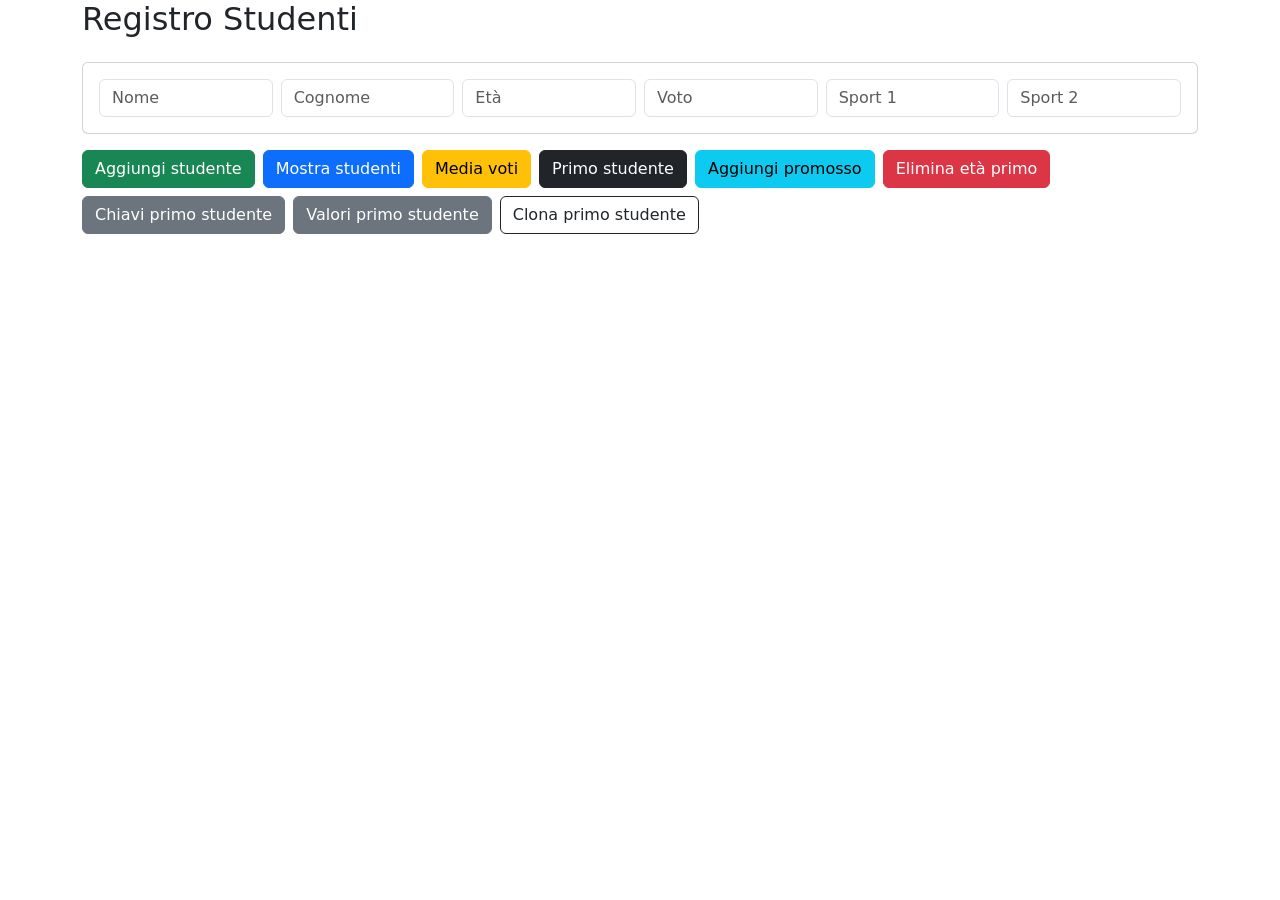
==== 29052026/index.html @ 23775006 "esercizi arretrati" ====
<!doctype html>
<html lang="it">
  <head>
    <meta charset="UTF-8" />
    <title>Registro Studenti</title>

    <!-- Bootstrap -->
    <link
      href="https://cdn.jsdelivr.net/npm/bootstrap@5.3.3/dist/css/bootstrap.min.css"
      rel="stylesheet"
    />

    <!-- CSS 
    <link rel="stylesheet" href="style.css" />-->
  </head>

  <body>
    <div class="container">
      <h2 class="mb-4">Registro Studenti</h2>

      <!-- FORM -->
      <div class="card p-3 mb-3">
        <div class="row g-2">
          <div class="col-md-2">
            <input id="nome" class="form-control" placeholder="Nome" />
          </div>

          <div class="col-md-2">
            <input id="cognome" class="form-control" placeholder="Cognome" />
          </div>

          <div class="col-md-2">
            <input
              id="eta"
              type="number"
              class="form-control"
              placeholder="Età"
            />
          </div>

          <div class="col-md-2">
            <input
              id="voto"
              type="number"
              class="form-control"
              placeholder="Voto"
            />
          </div>

          <div class="col-md-2">
            <input id="sport1" class="form-control" placeholder="Sport 1" />
          </div>

          <div class="col-md-2">
            <input id="sport2" class="form-control" placeholder="Sport 2" />
          </div>
        </div>
      </div>

      <!-- BOTTONI -->
      <div class="mb-3 d-flex flex-wrap gap-2">
        <button class="btn btn-success" onclick="aggiungiStudente()">
          Aggiungi studente
        </button>
        <button class="btn btn-primary" onclick="mostraStudenti()">
          Mostra studenti
        </button>
        <button class="btn btn-warning" onclick="mediaVoti()">
          Media voti
        </button>
        <button class="btn btn-dark" onclick="primoStudente()">
          Primo studente
        </button>
        <button class="btn btn-info" onclick="aggiungiPromosso()">
          Aggiungi promosso
        </button>
        <button class="btn btn-danger" onclick="eliminaEtaPrimo()">
          Elimina età primo
        </button>
        <button class="btn btn-secondary" onclick="chiaviPrimo()">
          Chiavi primo studente
        </button>
        <button class="btn btn-secondary" onclick="valoriPrimo()">
          Valori primo studente
        </button>
        <button class="btn btn-outline-dark" onclick="clonaPrimo()">
          Clona primo studente
        </button>
      </div>

      <!-- OUTPUT -->
      <div id="output"></div>
    </div>

  <!--  <script src="main.js"></script>-->
  </body>
</html>
---- 29052026/style.css ----
body {
  background: #9df2ff50;
}

.container {
  margin-top: 50px;
}

#output {
  background: white;
  padding: 20px;
  border-radius: 10px;
  min-height: 200px;
  white-space: pre-line;
}
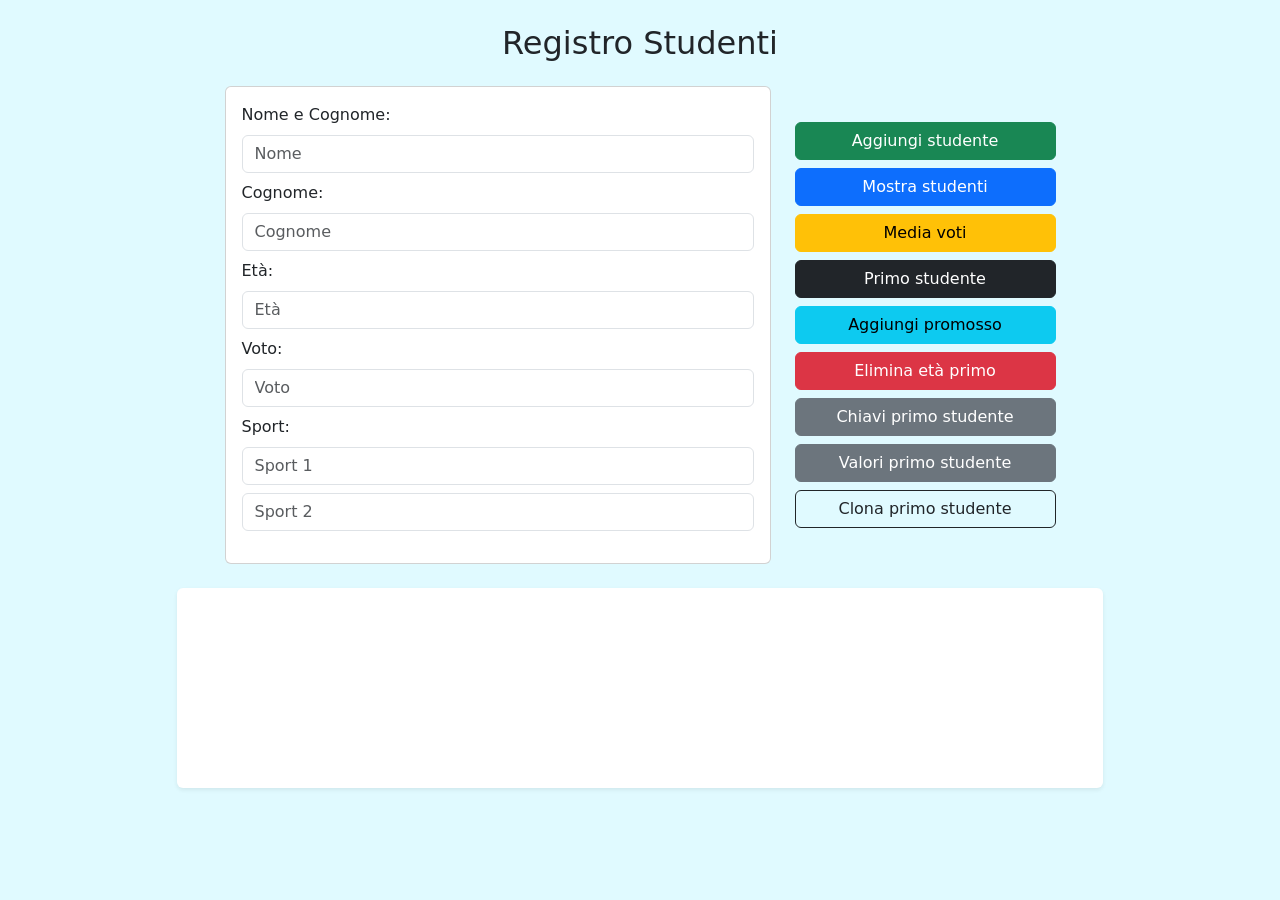
==== commit 9f7e3554: "fix" ====
--- a/29052026/index.html
+++ b/29052026/index.html
@@ -10,88 +10,102 @@
       rel="stylesheet"
     />
 
-    <!-- CSS 
-    <link rel="stylesheet" href="style.css" />-->
+    <!-- CSS -->
+    <link rel="stylesheet" href="style.css" />
   </head>
 
   <body>
-    <div class="container">
-      <h2 class="mb-4">Registro Studenti</h2>
+    <div class="container mt-4">
+      <h2 class="mb-4 text-center">Registro Studenti</h2>
 
-      <!-- FORM -->
-      <div class="card p-3 mb-3">
-        <div class="row g-2">
-          <div class="col-md-2">
-            <input id="nome" class="form-control" placeholder="Nome" />
+      <div class="row justify-content-center">
+        <!-- FORM -->
+        <div class="col-md-6">
+          <div class="card p-3">
+            <div class="mb-2">
+              <label class="form-label">Nome e Cognome:</label>
+              <input id="nome" class="form-control mb-2" placeholder="Nome" />
+
+              <label class="form-label">Cognome:</label>
+              <input
+                id="cognome"
+                class="form-control mb-2"
+                placeholder="Cognome"
+              />
+
+              <label class="form-label">Età:</label>
+              <input
+                id="eta"
+                type="number"
+                class="form-control mb-2"
+                placeholder="Età"
+              />
+
+              <label class="form-label">Voto:</label>
+              <input
+                id="voto"
+                type="number"
+                class="form-control mb-2"
+                placeholder="Voto"
+              />
+
+              <label class="form-label">Sport:</label>
+              <input
+                id="sport1"
+                class="form-control mb-2"
+                placeholder="Sport 1"
+              />
+              <input
+                id="sport2"
+                class="form-control mb-2"
+                placeholder="Sport 2"
+              />
+            </div>
           </div>
+        </div>
 
-          <div class="col-md-2">
-            <input id="cognome" class="form-control" placeholder="Cognome" />
-          </div>
-
-          <div class="col-md-2">
-            <input
-              id="eta"
-              type="number"
-              class="form-control"
-              placeholder="Età"
-            />
-          </div>
-
-          <div class="col-md-2">
-            <input
-              id="voto"
-              type="number"
-              class="form-control"
-              placeholder="Voto"
-            />
-          </div>
-
-          <div class="col-md-2">
-            <input id="sport1" class="form-control" placeholder="Sport 1" />
-          </div>
-
-          <div class="col-md-2">
-            <input id="sport2" class="form-control" placeholder="Sport 2" />
+        <!-- BOTTONI -->
+        <div class="col-md-3 align-self-center">
+          <div class="d-flex flex-column gap-2">
+            <button class="btn btn-success" onclick="aggiungiStudente()">
+              Aggiungi studente
+            </button>
+            <button class="btn btn-primary" onclick="mostraStudenti()">
+              Mostra studenti
+            </button>
+            <button class="btn btn-warning" onclick="mediaVoti()">
+              Media voti
+            </button>
+            <button class="btn btn-dark" onclick="primoStudente()">
+              Primo studente
+            </button>
+            <button class="btn btn-info" onclick="aggiungiPromosso()">
+              Aggiungi promosso
+            </button>
+            <button class="btn btn-danger" onclick="eliminaEtaPrimo()">
+              Elimina età primo
+            </button>
+            <button class="btn btn-secondary" onclick="chiaviPrimo()">
+              Chiavi primo studente
+            </button>
+            <button class="btn btn-secondary" onclick="valoriPrimo()">
+              Valori primo studente
+            </button>
+            <button class="btn btn-outline-dark" onclick="clonaPrimo()">
+              Clona primo studente
+            </button>
           </div>
         </div>
       </div>
 
-      <!-- BOTTONI -->
-      <div class="mb-3 d-flex flex-wrap gap-2">
-        <button class="btn btn-success" onclick="aggiungiStudente()">
-          Aggiungi studente
-        </button>
-        <button class="btn btn-primary" onclick="mostraStudenti()">
-          Mostra studenti
-        </button>
-        <button class="btn btn-warning" onclick="mediaVoti()">
-          Media voti
-        </button>
-        <button class="btn btn-dark" onclick="primoStudente()">
-          Primo studente
-        </button>
-        <button class="btn btn-info" onclick="aggiungiPromosso()">
-          Aggiungi promosso
-        </button>
-        <button class="btn btn-danger" onclick="eliminaEtaPrimo()">
-          Elimina età primo
-        </button>
-        <button class="btn btn-secondary" onclick="chiaviPrimo()">
-          Chiavi primo studente
-        </button>
-        <button class="btn btn-secondary" onclick="valoriPrimo()">
-          Valori primo studente
-        </button>
-        <button class="btn btn-outline-dark" onclick="clonaPrimo()">
-          Clona primo studente
-        </button>
+      <!-- OUTPUT -->
+      <div class="row mt-4 justify-content-center">
+        <div class="col-10">
+          <div id="output" class="p-3 bg-white rounded shadow-sm"></div>
+        </div>
       </div>
-
-      <!-- OUTPUT -->
-      <div id="output"></div>
     </div>
 
-  <!--  <script src="main.js"></script>-->
+    <script src="main.js"></script>
   </body>
 </html>
